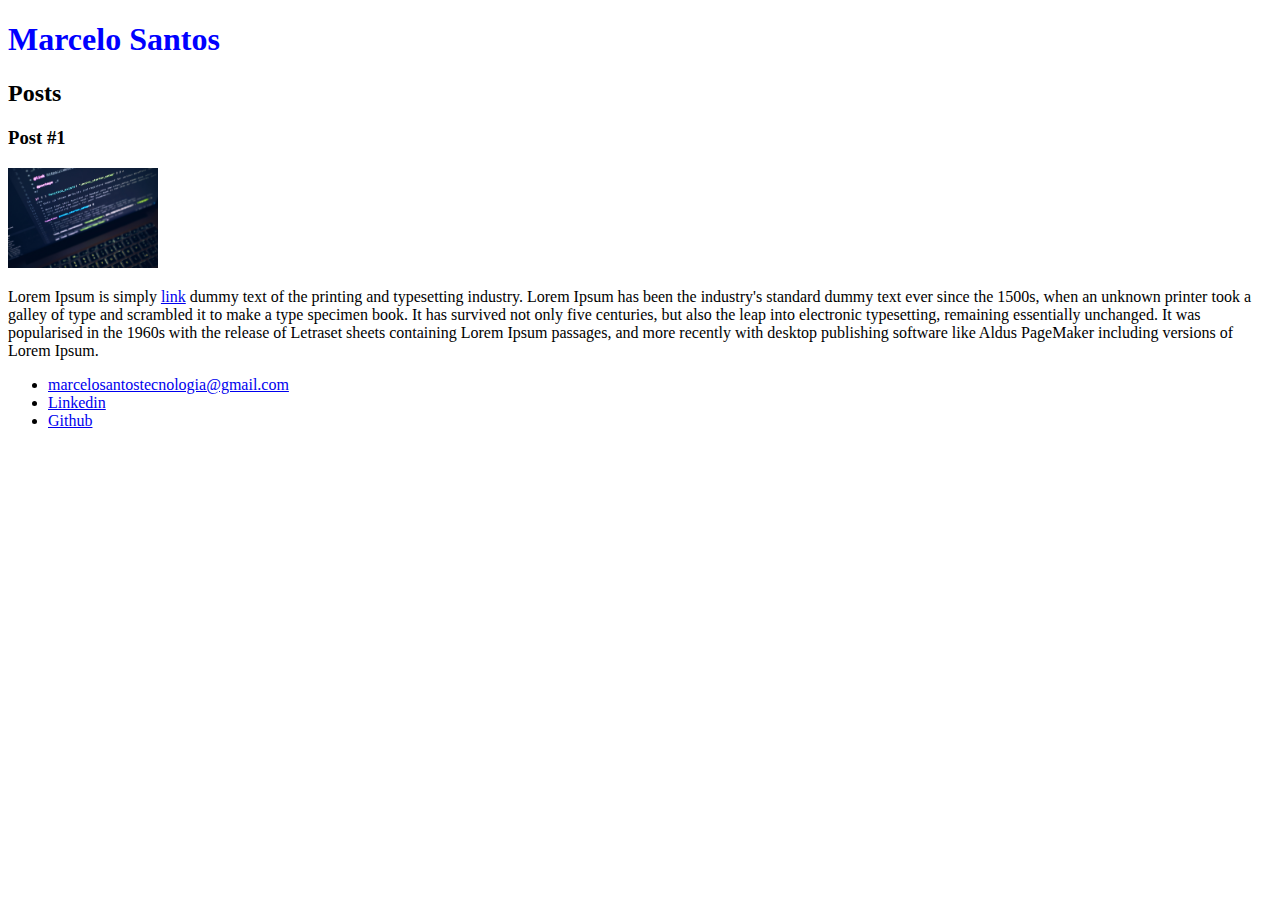
==== index.html @ 740ae8c0 "criando arquivo css" ====
<!DOCTYPE html>
<html lang="en">
<head>
    <meta charset="UTF-8">
    <meta name="viewport" content="width=device-width, initial-scale=1.0">
    <title>Marcelo Santos</title>
    <link rel="stylesheet" href="styles.css">
</head>
<body>
    <header>
        <h1 id="title">Marcelo Santos</h1>
    </header>
    <section>
        <header>
            <h2 class="subtitle">Posts</h2>
        </header>
        <article>
            <header>
                <h3 class="post_title">Post #1</h3>
                <img src="imagens/code.jpg" alt="Editor de codigo contendo codigo golang" height="100">
            </header>
            <p>
                Lorem Ipsum is simply <a href="http://www.linkedin.com" target="_blank" rel="noopener noreferrer">link</a> dummy text of the printing and typesetting industry. Lorem Ipsum has been the industry's standard dummy text ever since the 1500s, when an unknown printer took a galley of type and scrambled it to make a type specimen book. It has survived not only five centuries, but also the leap into electronic typesetting, remaining essentially unchanged. It was popularised in the 1960s with the release of Letraset sheets containing Lorem Ipsum passages, and more recently with desktop publishing software like Aldus PageMaker including versions of Lorem Ipsum.
            </p>
        </article>
    </section>

    <footer>
        <ul>
            <li>
                <a href="mailto:marcelosantostecnologia@gmail.com" target="_blank">
                    marcelosantostecnologia@gmail.com
                </a>
            </li>
            <li>
                <a href="https://www.linkedin.com/in/marcelo-santos-tecnologia/" target="_blank">
                    Linkedin
                </a>
            </li>
            <li>
                <a href="https://github.com/pmarcelojr" target="_blank">
                    Github
                </a>
            </li>
        </ul>
    </footer>
</body>
</html>
---- styles.css ----
h1 {
    color: blue;
}
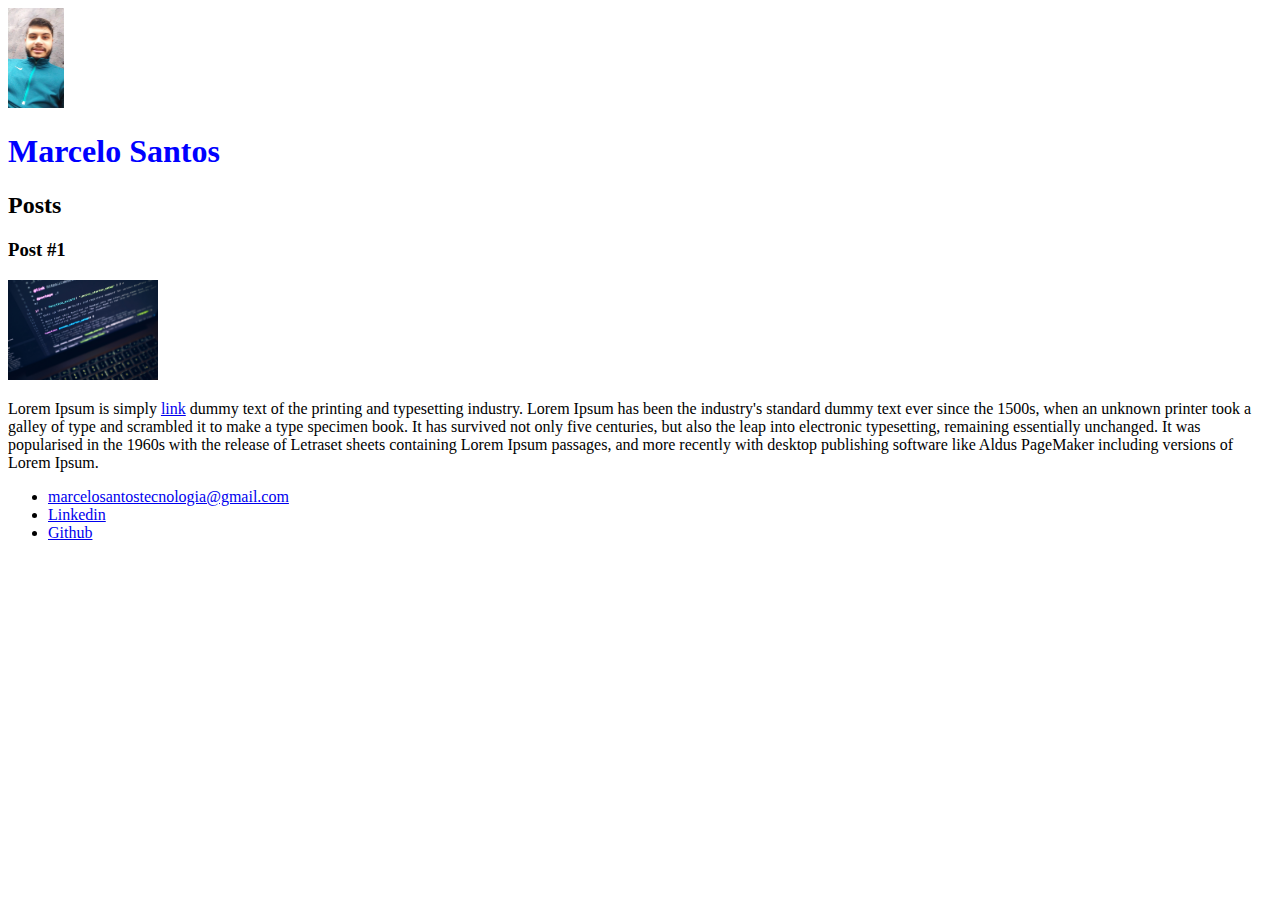
==== commit da46b10f: "colocando foto de perfil" ====
--- a/index.html
+++ b/index.html
@@ -8,6 +8,7 @@
 </head>
 <body>
     <header>
+        <img src="imagens/me.jpeg" alt="foto de perfil" height="100">
         <h1 id="title">Marcelo Santos</h1>
     </header>
     <section>
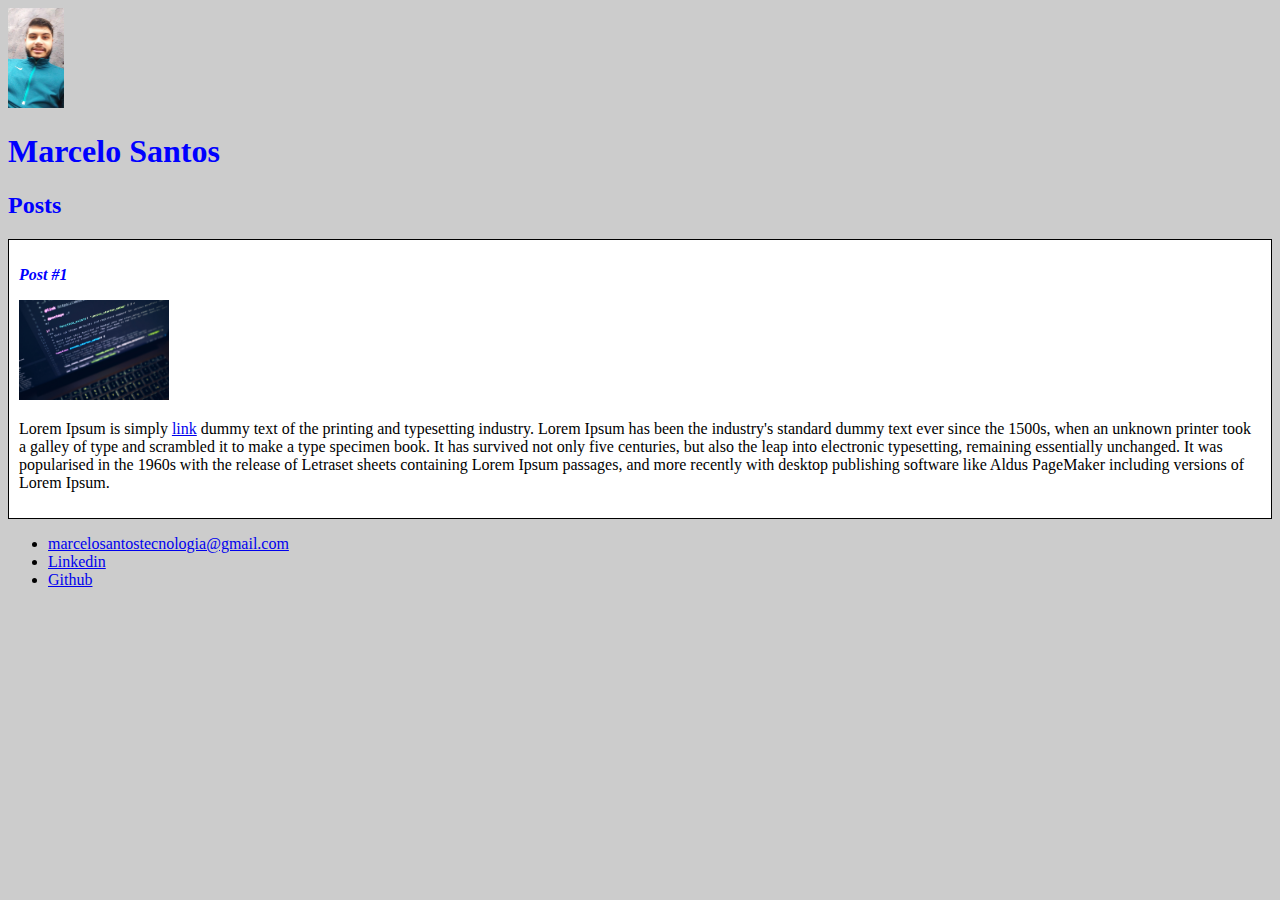
==== commit c344dce9: "background no body" ====
--- a/index.html
+++ b/index.html
@@ -15,12 +15,12 @@
         <header>
             <h2 class="subtitle">Posts</h2>
         </header>
-        <article>
+        <article class="post">
             <header>
                 <h3 class="post_title">Post #1</h3>
-                <img src="imagens/code.jpg" alt="Editor de codigo contendo codigo golang" height="100">
+                <img src="imagens/code.jpg" alt="Editor de codigo contendo codigo golang" height="100" class="post_image">
             </header>
-            <p>
+            <p class="post_content">
                 Lorem Ipsum is simply <a href="http://www.linkedin.com" target="_blank" rel="noopener noreferrer">link</a> dummy text of the printing and typesetting industry. Lorem Ipsum has been the industry's standard dummy text ever since the 1500s, when an unknown printer took a galley of type and scrambled it to make a type specimen book. It has survived not only five centuries, but also the leap into electronic typesetting, remaining essentially unchanged. It was popularised in the 1960s with the release of Letraset sheets containing Lorem Ipsum passages, and more recently with desktop publishing software like Aldus PageMaker including versions of Lorem Ipsum.
             </p>
         </article>
--- a/styles.css
+++ b/styles.css
@@ -1,3 +1,19 @@
-h1 {
+body {
+    background: #ccc;
+}
+
+#title, .subtitle, .post_title {
     color: blue;
+}
+
+.post_title {
+    font-size: 16px;
+    font-style: italic;
+}
+
+.post {
+    background: #fff;
+    padding: 10px;
+    border: solid 1px #000;
+    margin: 10;
 }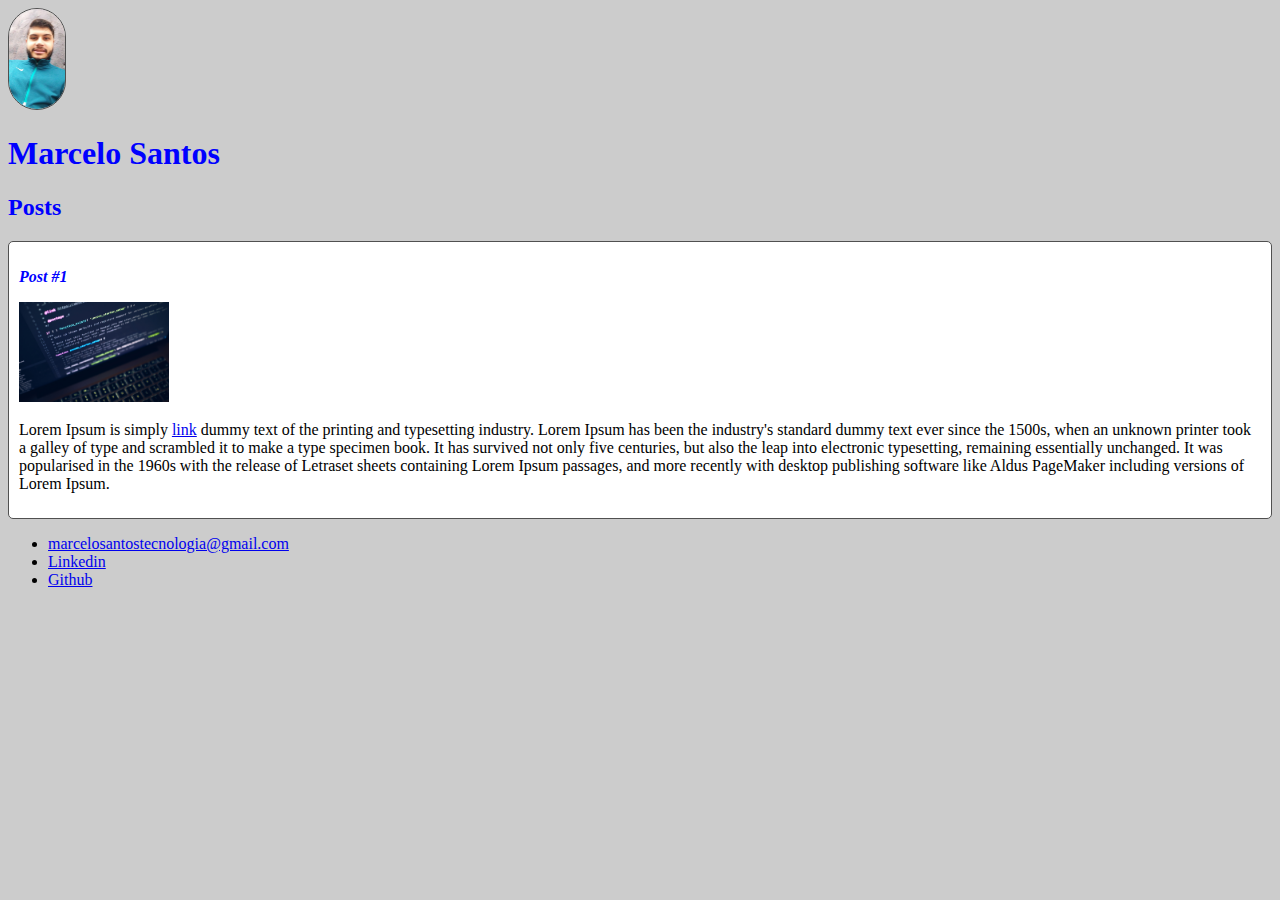
==== commit 5cf78a16: "aredondando foto perfil" ====
--- a/index.html
+++ b/index.html
@@ -8,7 +8,7 @@
 </head>
 <body>
     <header>
-        <img src="imagens/me.jpeg" alt="foto de perfil" height="100">
+        <img src="imagens/me.jpeg" alt="foto de perfil" height="100" class="photo_perfil">
         <h1 id="title">Marcelo Santos</h1>
     </header>
     <section>
--- a/styles.css
+++ b/styles.css
@@ -1,5 +1,10 @@
 body {
     background: #ccc;
+}
+
+.photo_perfil {
+    border: 1px solid #505050;
+    border-radius: 50px;
 }
 
 #title, .subtitle, .post_title {
@@ -14,6 +19,15 @@
 .post {
     background: #fff;
     padding: 10px;
-    border: solid 1px #000;
+    border: solid 1px #505050;
+    border-radius: 5px;
     margin: 10;
+}
+
+.post_content {
+    margin: 0;
+    margin-bottom: 15px;
+}
+.post_image {
+    margin-bottom: 15px;
 }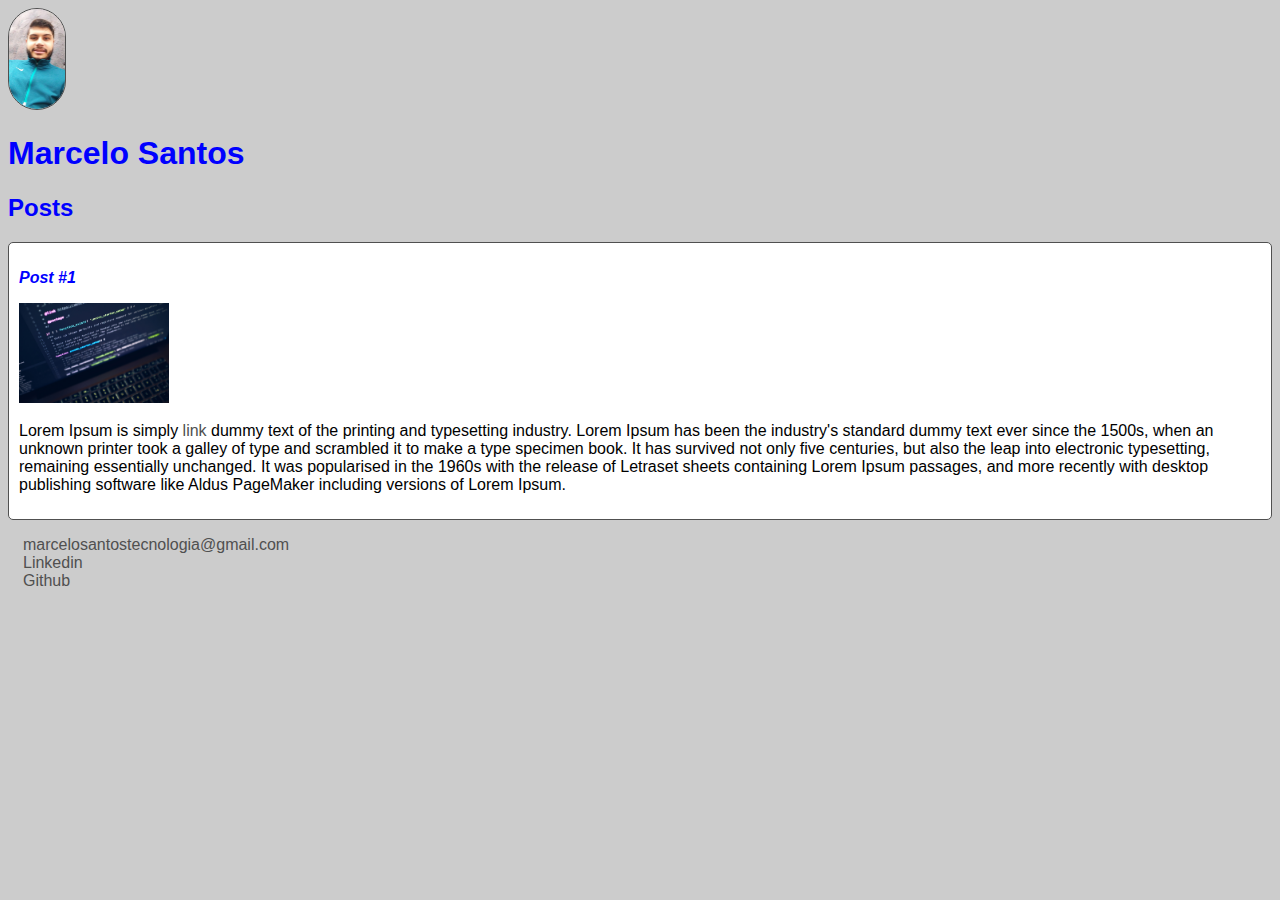
==== commit 6ecb0b8f: "estilizando as lista do contact" ====
--- a/index.html
+++ b/index.html
@@ -27,7 +27,7 @@
     </section>
 
     <footer>
-        <ul>
+        <ul class="contact_list">
             <li>
                 <a href="mailto:marcelosantostecnologia@gmail.com" target="_blank">
                     marcelosantostecnologia@gmail.com
--- a/styles.css
+++ b/styles.css
@@ -1,5 +1,6 @@
 body {
     background: #ccc;
+    font-family: Verdana, Geneva, Tahoma, sans-serif;
 }
 
 .photo_perfil {
@@ -9,6 +10,16 @@
 
 #title, .subtitle, .post_title {
     color: blue;
+}
+
+.title {
+    font-size: 10px;
+    text-transform: uppercase;
+}
+
+a {
+    text-decoration: none;
+    color: #505050;
 }
 
 .post_title {
@@ -30,4 +41,13 @@
 }
 .post_image {
     margin-bottom: 15px;
+}
+
+.contact_list {
+    list-style-type: none;
+    padding-left: 15px;
+}
+
+.contact_list li a {
+    text-decoration: none;
 }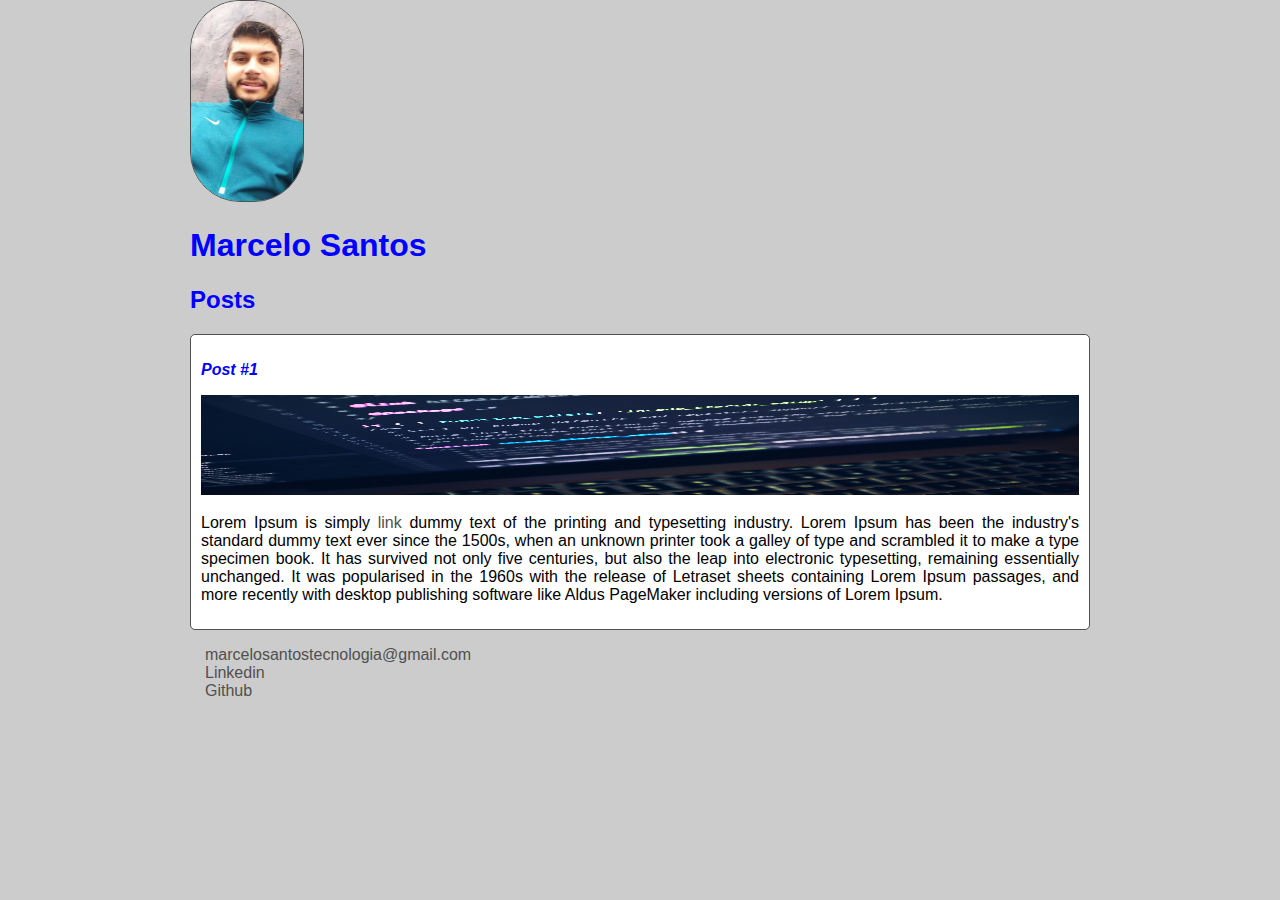
==== commit 279bed01: "alinhamentos e dimensoes" ====
--- a/index.html
+++ b/index.html
@@ -8,7 +8,7 @@
 </head>
 <body>
     <header>
-        <img src="imagens/me.jpeg" alt="foto de perfil" height="100" class="photo_perfil">
+        <img src="imagens/me.jpeg" alt="foto de perfil" height="200" class="photo_perfil">
         <h1 id="title">Marcelo Santos</h1>
     </header>
     <section>
--- a/styles.css
+++ b/styles.css
@@ -1,6 +1,8 @@
 body {
     background: #ccc;
     font-family: Verdana, Geneva, Tahoma, sans-serif;
+    max-width: 900px;
+    margin: auto;
 }
 
 .photo_perfil {
@@ -38,9 +40,11 @@
 .post_content {
     margin: 0;
     margin-bottom: 15px;
+    text-align: justify;
 }
 .post_image {
     margin-bottom: 15px;
+    width: 100%;
 }
 
 .contact_list {
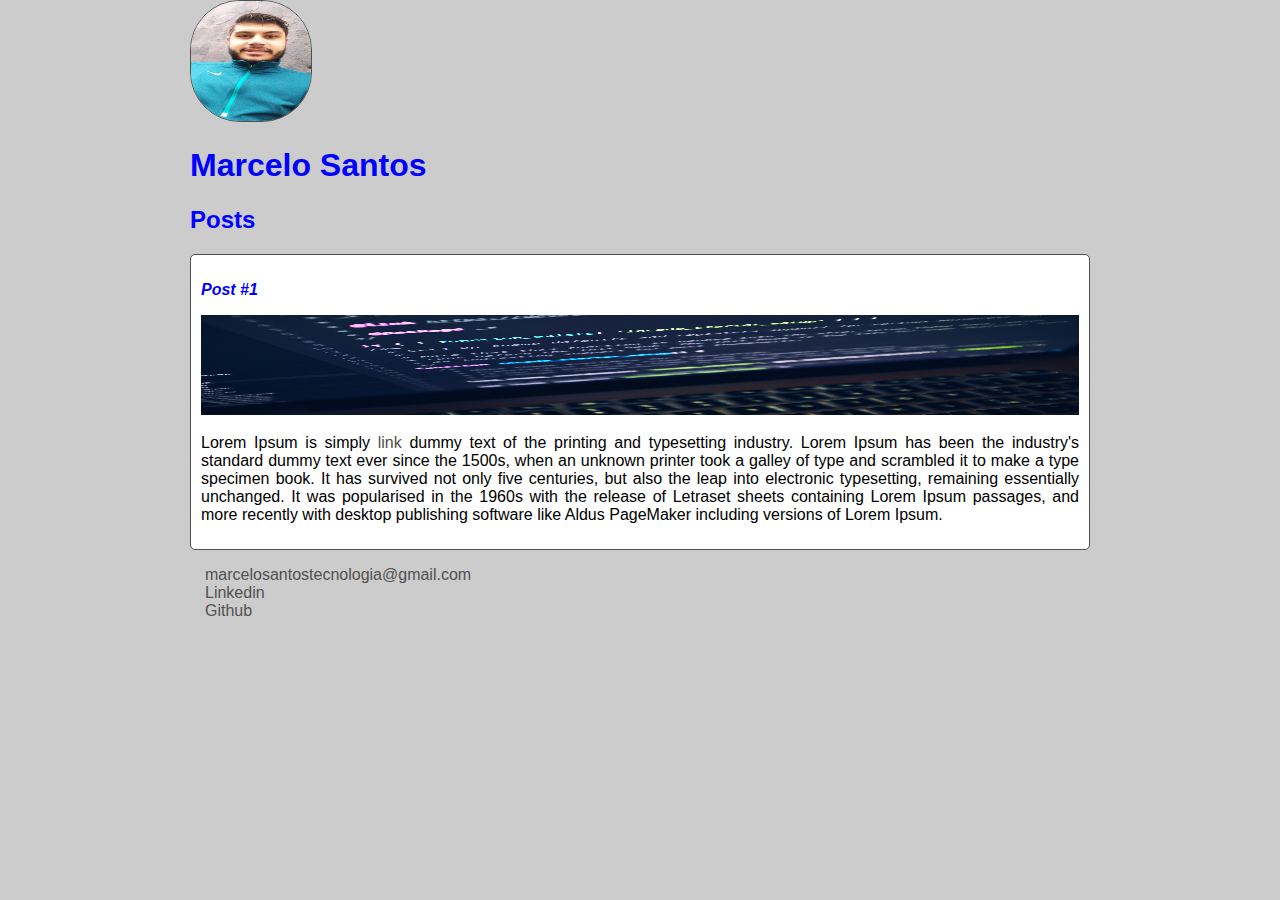
==== commit d62960ad: "alterando tamanho da imagem profile" ====
--- a/index.html
+++ b/index.html
@@ -8,7 +8,7 @@
 </head>
 <body>
     <header>
-        <img src="imagens/me.jpeg" alt="foto de perfil" height="200" class="photo_perfil">
+        <img src="imagens/me.jpeg" alt="foto de perfil" width="120" height="120" class="photo_perfil">
         <h1 id="title">Marcelo Santos</h1>
     </header>
     <section>
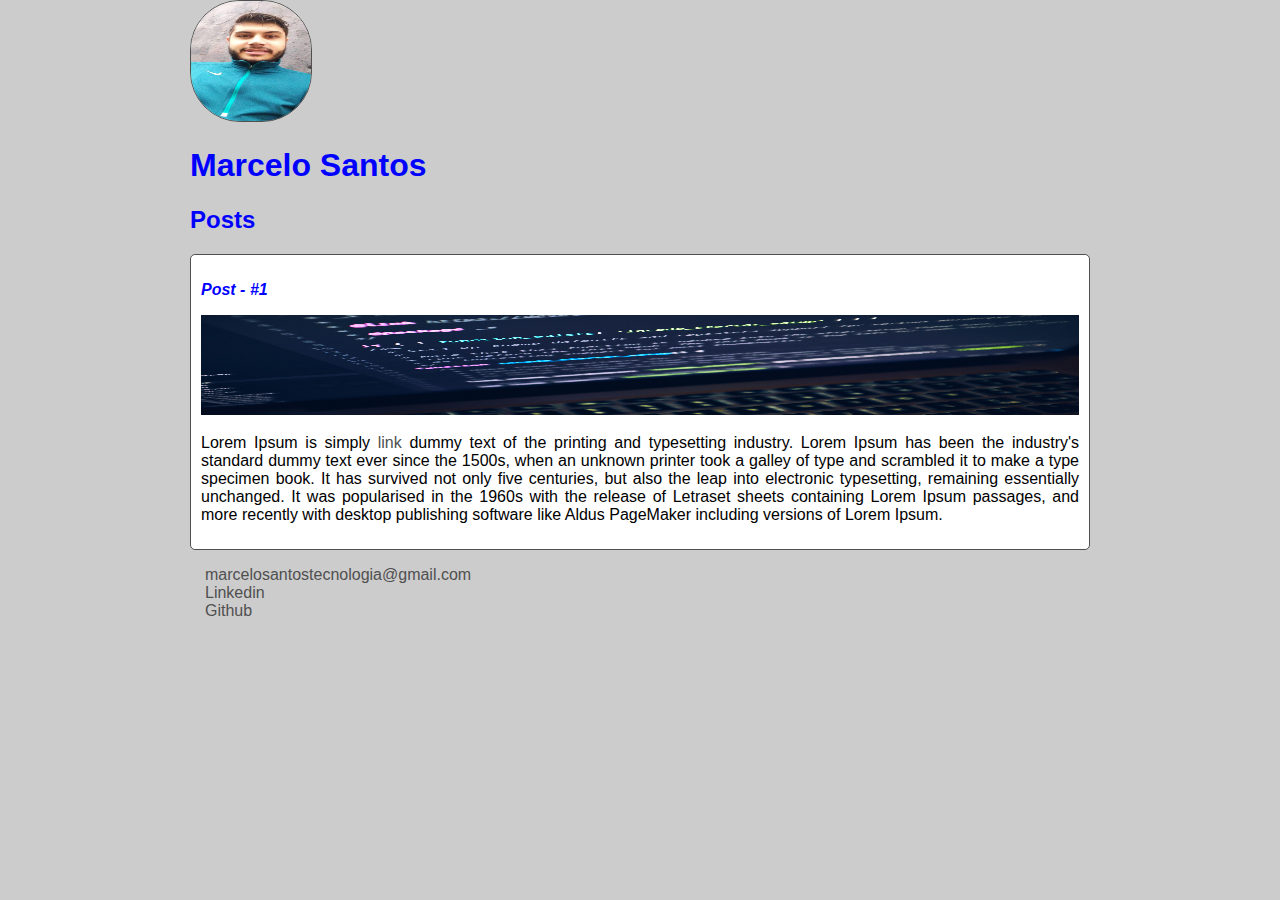
==== commit 91e409e2: "mudando nome do post" ====
--- a/index.html
+++ b/index.html
@@ -17,7 +17,7 @@
         </header>
         <article class="post">
             <header>
-                <h3 class="post_title">Post #1</h3>
+                <h3 class="post_title">Post - #1</h3>
                 <img src="imagens/code.jpg" alt="Editor de codigo contendo codigo golang" height="100" class="post_image">
             </header>
             <p class="post_content">
